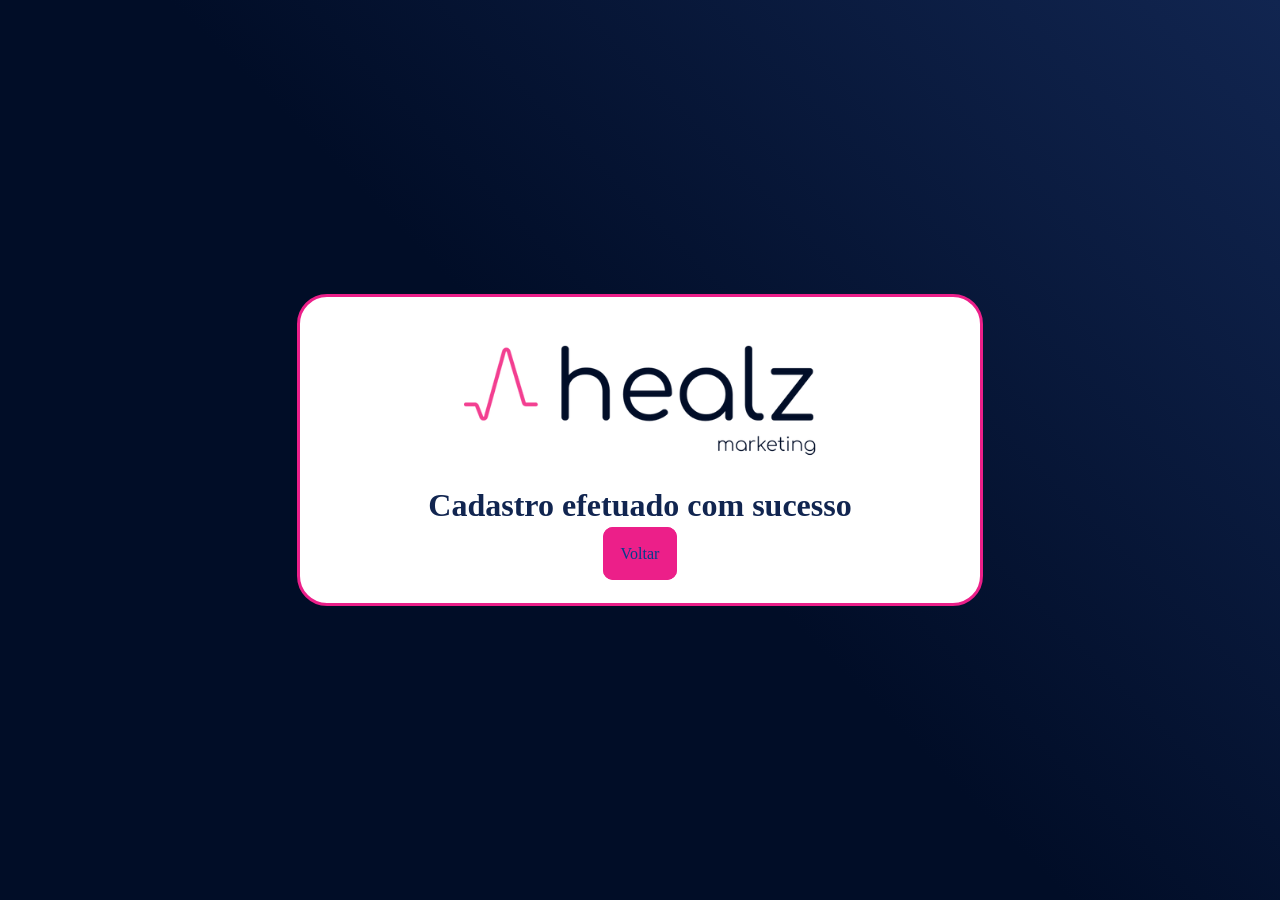
==== Confirmacao.html @ b6a07018 "conectado ao shett e aicionado a pagina de confirmação" ====
<!DOCTYPE html>
<html lang="en">
<head>
    <meta charset="UTF-8">
    <meta name="viewport" content="width=device-width, initial-scale=1.0">
     <link rel="stylesheet" href="confirma.css">
    <title>Document</title>
</head>

<Header>
    
</Header>
<body>


  <div id="confirma">
    <img src="assets/LogoEscura.svg" alt="">
    <h1>Cadastro efetuado com sucesso </h1>
    <a href="file:///C:/Users/Rafael%20Vinicius/Desktop/Projeto_Hospital/Healz-DNC/index.html" id="Btn"> Voltar</a>
  
  </div>

    
</body>
</html>
---- confirma.css ----
body{
    display: flex;
    justify-content: center;
    align-items: center;
    text-align: center;
    height: 100vh;
    margin: 0; 

    background: #112551;
    background: linear-gradient(225deg, #112550 0%, rgba(1, 13, 39, 1) 51%);
 }

#confirma{
    padding:40px;
    text-align:center ;
    width: 600px;
    background-color:white;
    border-radius:30px ;
    color:#112550;
    border: solid, 3px, #ec1f89 ;
  
}

#Btn{
    width: 100px ;
    padding:8px ;
    background-color:#ec1f89;
    border:solid #ec1f89 10px;
    border-radius:10px;
    color:#023E8C;
   
    text-decoration: none ;
}
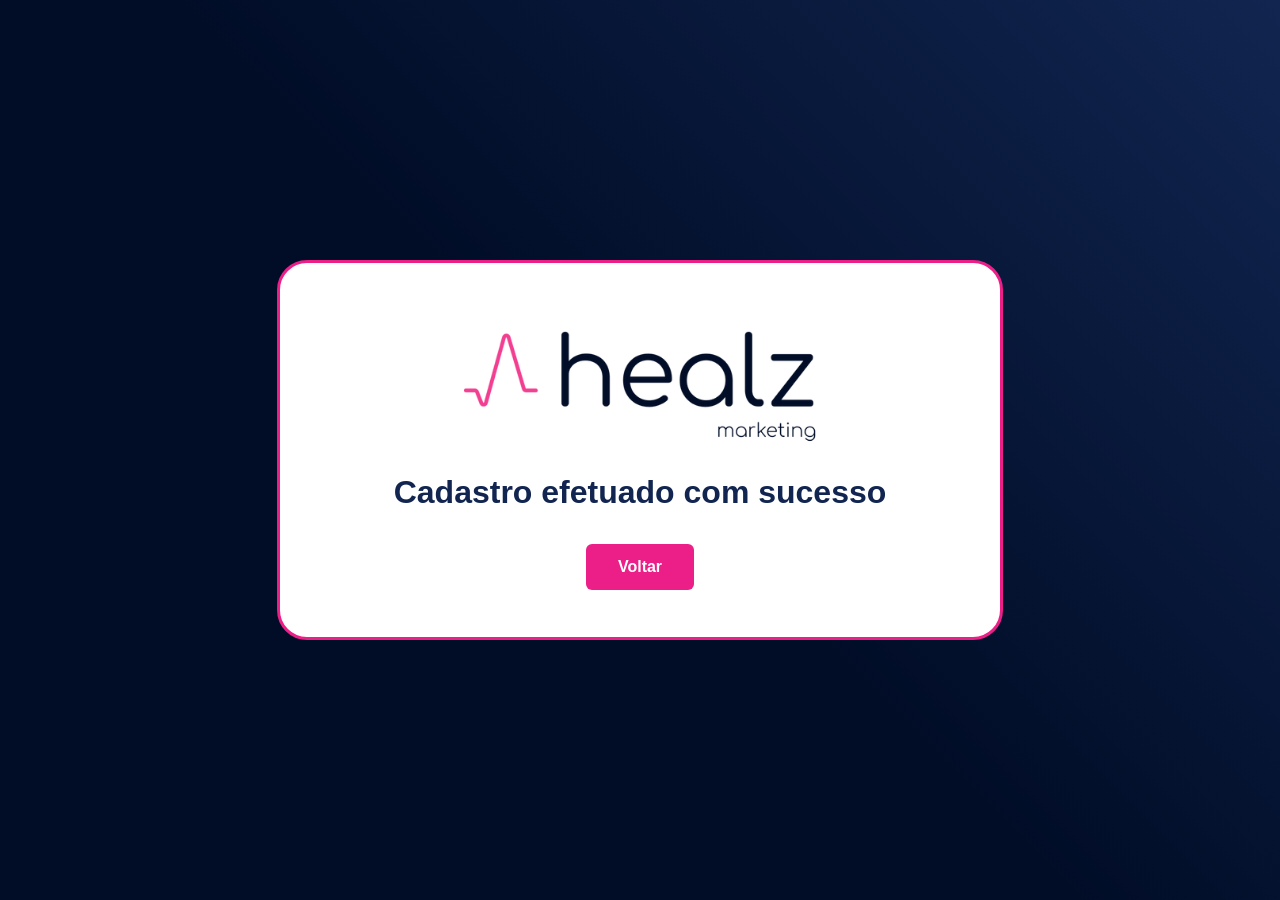
==== commit 8ba6a854: "estilização da pagina "confirma"" ====
--- a/Confirmacao.html
+++ b/Confirmacao.html
@@ -16,7 +16,7 @@
   <div id="confirma">
     <img src="assets/LogoEscura.svg" alt="">
     <h1>Cadastro efetuado com sucesso </h1>
-    <a href="file:///C:/Users/Rafael%20Vinicius/Desktop/Projeto_Hospital/Healz-DNC/index.html" id="Btn"> Voltar</a>
+    <a href="https://healz.netlify.app/" id="Btn"> Voltar</a>
   
   </div>
 
--- a/confirma.css
+++ b/confirma.css
@@ -1,3 +1,10 @@
+html {
+    width: 100%;
+    height: 100%;
+    box-sizing: border-box;
+    font-size: 16px;
+    font-family: "Inter Tight", sans-serif;
+}
 
  body{
     display: flex;
@@ -12,7 +19,7 @@
  }
 
 #confirma{
-    padding:40px;
+    padding:60px;
     text-align:center ;
     width: 600px;
     background-color:white;
@@ -21,14 +28,20 @@
     border: solid, 3px, #ec1f89 ;
   
 }
+#confirma h1{
+    margin-bottom: 3rem;
+}
 
 #Btn{
-    width: 100px ;
-    padding:8px ;
-    background-color:#ec1f89;
-    border:solid #ec1f89 10px;
-    border-radius:10px;
-    color:#023E8C;
-   
-    text-decoration: none ;
+    align-self: flex-end;
+        background-color: #ec1f89;
+        color: white;
+        border: none;
+        padding: .9rem 2rem;
+        border-radius: 6px;
+        font-weight: bold;
+        font-size: 1rem;
+        cursor: pointer;
+        margin: 0 auto;
+        text-decoration: none;
 }
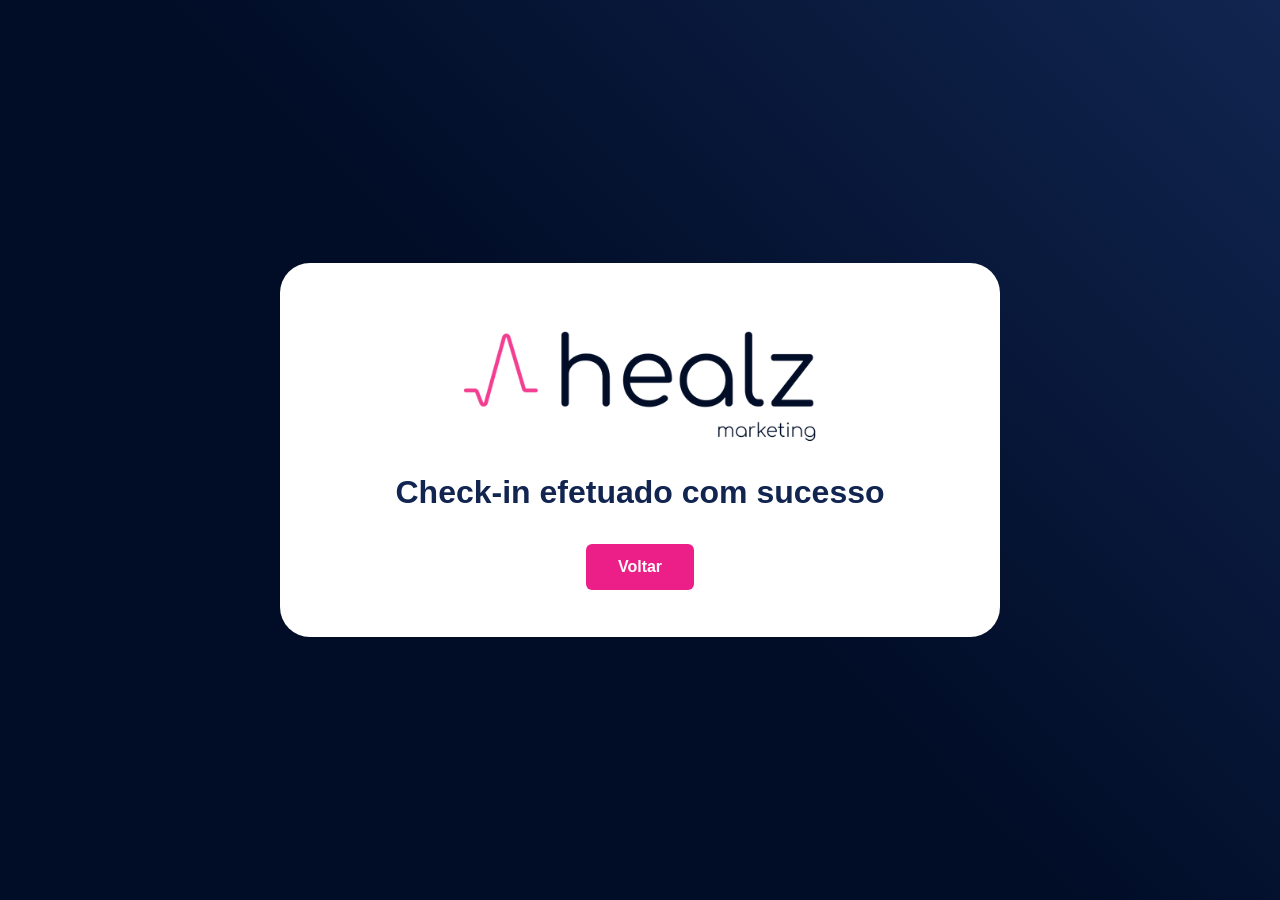
==== commit 7228ad29: "Alterações finais e validação do check-in" ====
--- a/Confirmacao.html
+++ b/Confirmacao.html
@@ -1,25 +1,19 @@
 <!DOCTYPE html>
 <html lang="en">
-<head>
-    <meta charset="UTF-8">
-    <meta name="viewport" content="width=device-width, initial-scale=1.0">
-     <link rel="stylesheet" href="confirma.css">
-    <title>Document</title>
-</head>
+  <head>
+    <meta charset="UTF-8" />
+    <meta name="viewport" content="width=device-width, initial-scale=1.0" />
+    <link rel="stylesheet" href="confirma.css" />
+    <link rel="shortcut icon" type="image/png" href="assets\logo.png" />
+    <title>Check-in</title>
+  </head>
 
-<Header>
-    
-</Header>
-<body>
-
-
-  <div id="confirma">
-    <img src="assets/LogoEscura.svg" alt="">
-    <h1>Cadastro efetuado com sucesso </h1>
-    <a href="https://healz.netlify.app/" id="Btn"> Voltar</a>
-  
-  </div>
-
-    
-</body>
-</html>+  <header></header>
+  <body>
+    <div id="confirma">
+      <img src="assets/LogoEscura.svg" alt="" />
+      <h1>Check-in efetuado com sucesso</h1>
+      <a href="https://healz.netlify.app/" id="Btn"> Voltar</a>
+    </div>
+  </body>
+</html>
--- a/confirma.css
+++ b/confirma.css
@@ -6,42 +6,42 @@
     font-family: "Inter Tight", sans-serif;
 }
 
- body{
+body {
     display: flex;
     justify-content: center;
     align-items: center;
     text-align: center;
     height: 100vh;
-    margin: 0; 
+    margin: 0;
 
     background: #112551;
     background: linear-gradient(225deg, #112550 0%, rgba(1, 13, 39, 1) 51%);
- }
+}
 
-#confirma{
-    padding:60px;
-    text-align:center ;
+#confirma {
+    padding: 60px;
+    text-align: center;
     width: 600px;
-    background-color:white;
-    border-radius:30px ;
-    color:#112550;
-    border: solid, 3px, #ec1f89 ;
-  
+    background-color: white;
+    border-radius: 30px;
+    color: #112550;
+
 }
-#confirma h1{
+
+#confirma h1 {
     margin-bottom: 3rem;
 }
 
-#Btn{
+#Btn {
     align-self: flex-end;
-        background-color: #ec1f89;
-        color: white;
-        border: none;
-        padding: .9rem 2rem;
-        border-radius: 6px;
-        font-weight: bold;
-        font-size: 1rem;
-        cursor: pointer;
-        margin: 0 auto;
-        text-decoration: none;
+    background-color: #ec1f89;
+    color: white;
+    border: none;
+    padding: .9rem 2rem;
+    border-radius: 6px;
+    font-weight: bold;
+    font-size: 1rem;
+    cursor: pointer;
+    margin: 0 auto;
+    text-decoration: none;
 }
